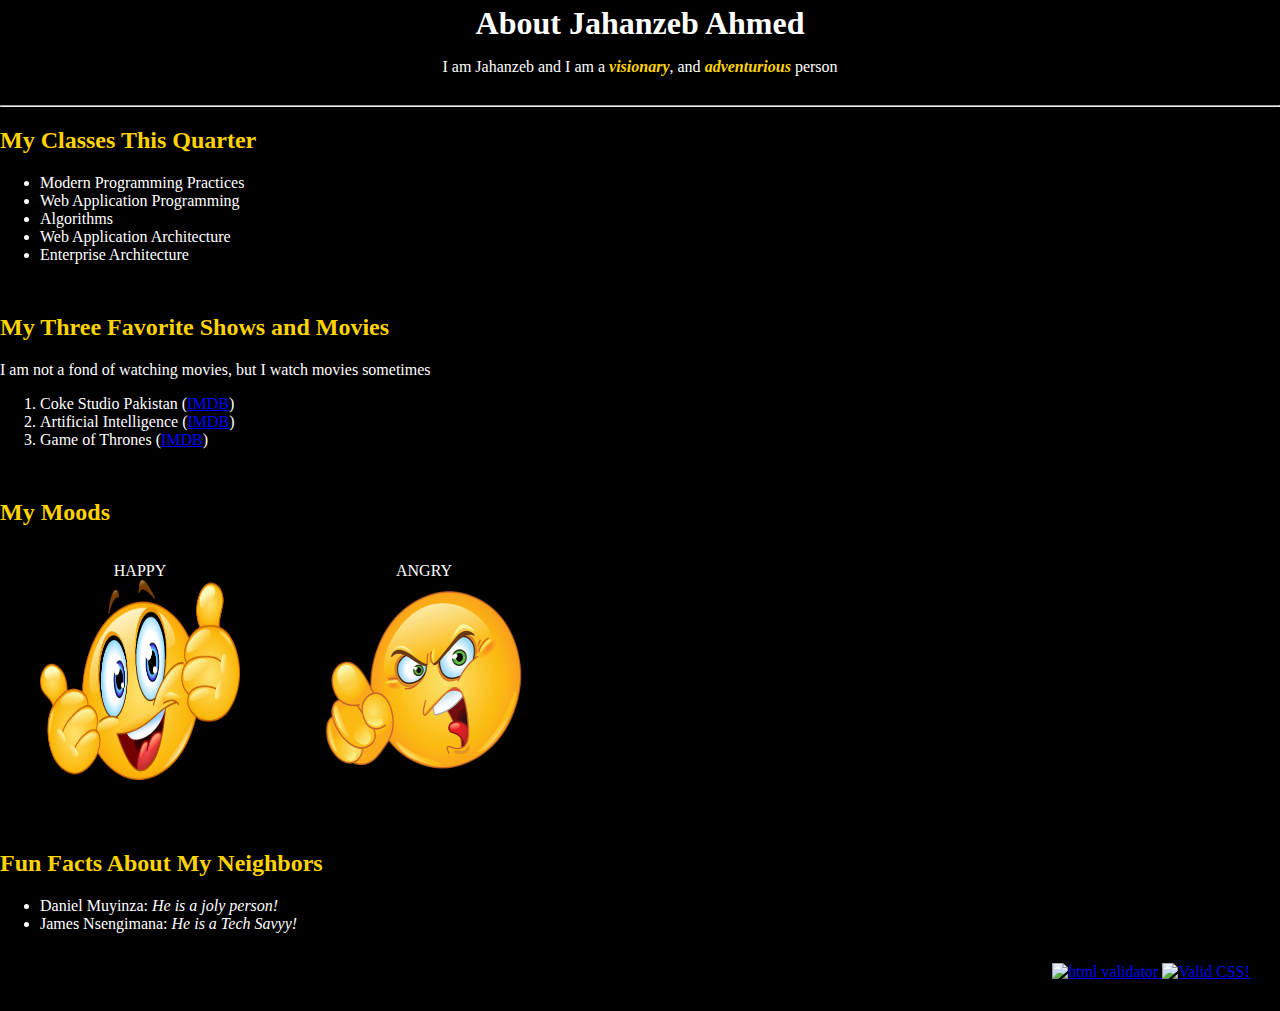
==== aboutme.html @ 7162e4f2 "aboutme page added" ====
<!DOCTYPE html>
<html lang="en">
<head>
	<title>About Me</title>
	<link rel="icon" href="resources/photo.jpg" type="image/jpg" sizes="16x16">
	<meta charset="utf-8"/>
</head>
<body style="margin:0px; background-color:black; color:white;">
	<div id="about-header" style="padding:5px; text-align:center">
		<h1 style="margin:0px">About Jahanzeb Ahmed</h1>
		<p>I am Jahanzeb and I am a <b><i style="color:#ffd300">visionary</i></b>, and <b><i style="color:#ffd300">adventurious</i></b> person</p>
	</div>
	<hr>
	<div>
		<h2 style="color:#ffd300">My Classes This Quarter</h2>
		<ul>
			<li>Modern Programming Practices</li>
			<li>Web Application Programming</li>
			<li>Algorithms</li>
			<li>Web Application Architecture</li>
			<li>Enterprise Architecture</li>
		</ul>
	</div>
	
	<div style="margin-top:50px">
		<h2 style="color:#ffd300">My Three Favorite Shows and Movies</h2>
		<p>I am not a fond of watching movies, but I watch movies sometimes</p>
		<ol>
			<li >Coke Studio Pakistan (<a href="https://www.imdb.com/title/tt2400629/" style="color:blue">IMDB</a>)</li>
			<li>Artificial Intelligence (<a href="https://www.imdb.com/title/tt0212720/" style="color:blue">IMDB</a>)</li>
			<li>Game of Thrones (<a href="https://www.imdb.com/title/tt0944947/" style="color:blue">IMDB</a>)</li>
		</ol>
	</div>
	
	<div style="margin-top:50px">
		<h2 style="color:#ffd300">My Moods</h2>
		<figure style="display:inline-block">
			<figcaption style="text-align:center">HAPPY</figcaption>
			<img src="resources/happy.png" alt="Mood-1"width="200" height="200">
		</figure>
		<figure style="display:inline-block">
			<figcaption style="text-align:center">ANGRY</figcaption>
			<img src="resources/angry.png" alt="Mood-2"width="200" height="200">
		</figure>
	</div>
	
	<div style="margin-top:50px">
		<h2 style="color:#ffd300">Fun Facts About My Neighbors</h2>
		<ul>
			<li>Daniel Muyinza: <i>He is a joly person!</i></li>
			<li>James Nsengimana: <i>He is a Tech Savyy!</i></li>
		</ul>
	</div>
	
	<div style="text-align:right; margin:30px">
		<a href="http://validator.w3.org/check/referer"> <img src="http://mumstudents.org/cs472/2014-09/images/w3c-html.png" alt="html validator"/> </a>
		<a href="https://jigsaw.w3.org/css-validator/check/referer"> <img src="http://jigsaw.w3.org/css-validator/images/vcss" alt="Valid CSS!"> </a>
	</div>
	
</body>
</html>
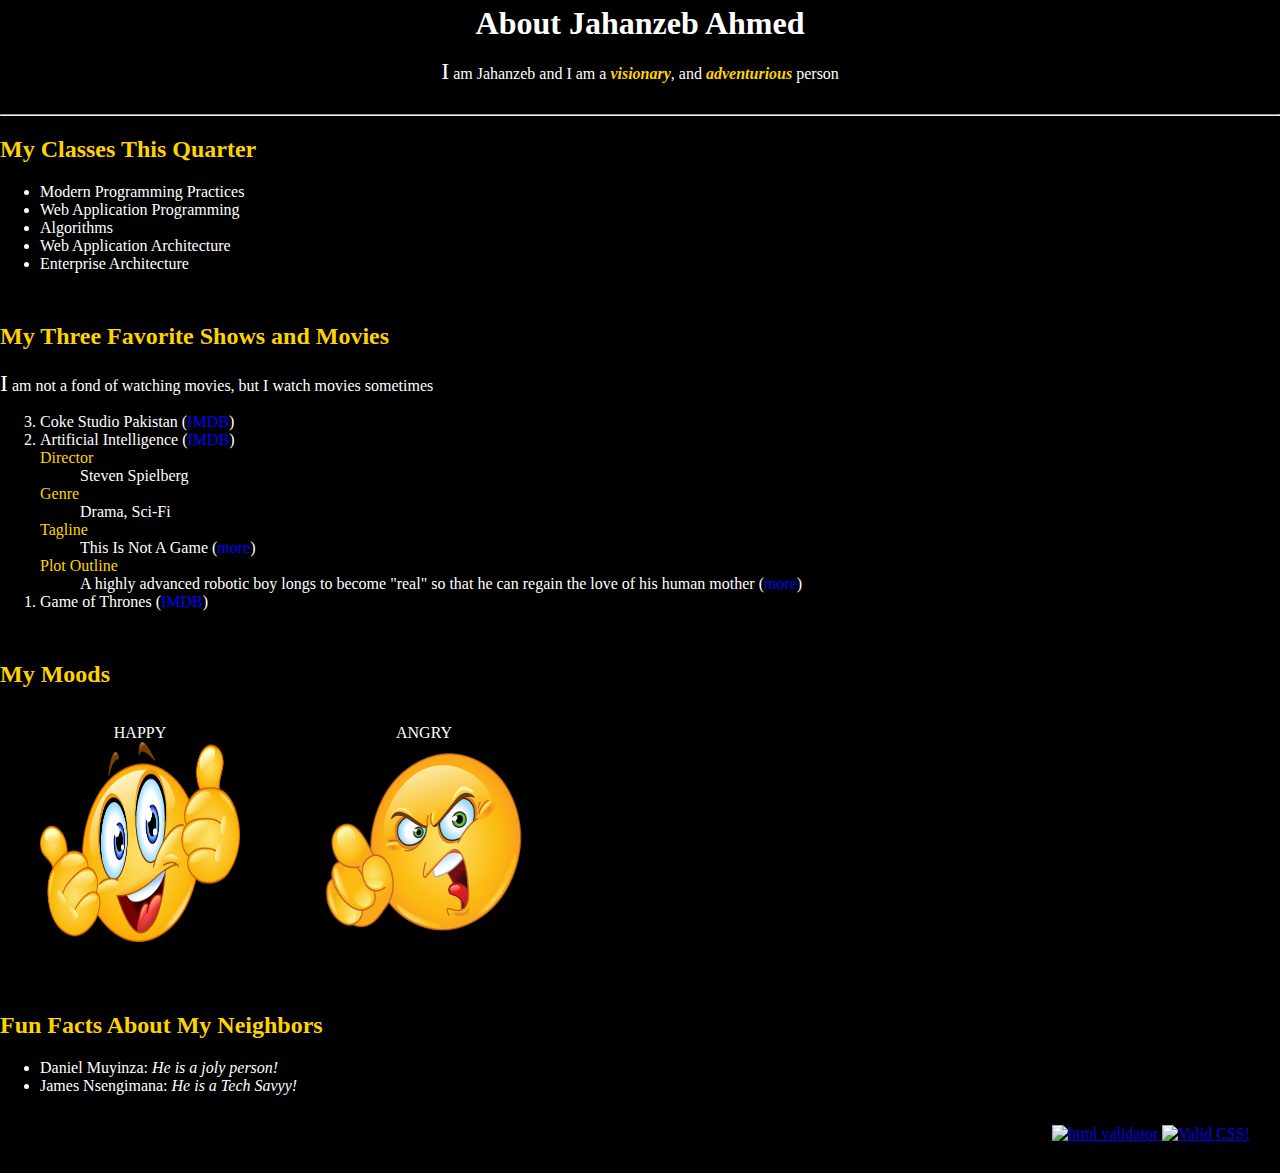
==== commit f3f7b4b0: "added style sheet" ====
--- a/aboutme.html
+++ b/aboutme.html
@@ -3,16 +3,17 @@
 <head>
 	<title>About Me</title>
 	<link rel="icon" href="resources/photo.jpg" type="image/jpg" sizes="16x16">
+	<link rel="stylesheet" type="text/css" href="style/styleme.css">
 	<meta charset="utf-8"/>
 </head>
-<body style="margin:0px; background-color:black; color:white;">
+<body id="body" style="margin:0px">
 	<div id="about-header" style="padding:5px; text-align:center">
 		<h1 style="margin:0px">About Jahanzeb Ahmed</h1>
-		<p>I am Jahanzeb and I am a <b><i style="color:#ffd300">visionary</i></b>, and <b><i style="color:#ffd300">adventurious</i></b> person</p>
+		<p>I am Jahanzeb and I am a <b class="highlight">visionary</b>, and <b class="highlight">adventurious</b> person</p>
 	</div>
 	<hr>
 	<div>
-		<h2 style="color:#ffd300">My Classes This Quarter</h2>
+		<h2>My Classes This Quarter</h2>
 		<ul>
 			<li>Modern Programming Practices</li>
 			<li>Web Application Programming</li>
@@ -23,36 +24,50 @@
 	</div>
 	
 	<div style="margin-top:50px">
-		<h2 style="color:#ffd300">My Three Favorite Shows and Movies</h2>
+		<h2>My Three Favorite Shows and Movies</h2>
 		<p>I am not a fond of watching movies, but I watch movies sometimes</p>
-		<ol>
-			<li >Coke Studio Pakistan (<a href="https://www.imdb.com/title/tt2400629/" style="color:blue">IMDB</a>)</li>
-			<li>Artificial Intelligence (<a href="https://www.imdb.com/title/tt0212720/" style="color:blue">IMDB</a>)</li>
-			<li>Game of Thrones (<a href="https://www.imdb.com/title/tt0944947/" style="color:blue">IMDB</a>)</li>
+		<ol reversed>
+			<li >Coke Studio Pakistan (<a class="anchor" href="https://www.imdb.com/title/tt2400629/">IMDB</a>)</li>
+			<li>Artificial Intelligence (<a class="anchor" href="https://www.imdb.com/title/tt0212720/">IMDB</a>)
+				<dl>
+					<dt>Director</dt>
+					<dd>Steven Spielberg</dd>
+					<dt>Genre</dt>
+					<dd>Drama, Sci-Fi</dd>
+					<dt>Tagline</dt>
+					<dd>This Is Not A Game (<a class="anchor" href="https://www.imdb.com/title/tt0212720/taglines?ref_=tt_stry_tg">more</a>)</dd>
+					<dt>Plot Outline</dt>
+					<dd>A highly advanced robotic boy longs to become "real" so that he can regain the love of his human mother 
+						(<a class="anchor" href="https://www.imdb.com/title/tt0212720/plotsummary?ref_=tt_stry_pl">more</a>)
+					</dd>
+				</dl>
+			</li>
+			
+			<li>Game of Thrones (<a class="anchor" href="https://www.imdb.com/title/tt0944947/">IMDB</a>)</li>
 		</ol>
 	</div>
 	
 	<div style="margin-top:50px">
-		<h2 style="color:#ffd300">My Moods</h2>
+		<h2>My Moods</h2>
 		<figure style="display:inline-block">
 			<figcaption style="text-align:center">HAPPY</figcaption>
-			<img src="resources/happy.png" alt="Mood-1"width="200" height="200">
+			<img src="resources/happy.png" alt="Mood-1" width="200" height="200">
 		</figure>
 		<figure style="display:inline-block">
 			<figcaption style="text-align:center">ANGRY</figcaption>
-			<img src="resources/angry.png" alt="Mood-2"width="200" height="200">
+			<img src="resources/angry.png" alt="Mood-2" width="200" height="200">
 		</figure>
 	</div>
 	
 	<div style="margin-top:50px">
-		<h2 style="color:#ffd300">Fun Facts About My Neighbors</h2>
+		<h2>Fun Facts About My Neighbors</h2>
 		<ul>
 			<li>Daniel Muyinza: <i>He is a joly person!</i></li>
 			<li>James Nsengimana: <i>He is a Tech Savyy!</i></li>
 		</ul>
 	</div>
 	
-	<div style="text-align:right; margin:30px">
+	<div id="validator">
 		<a href="http://validator.w3.org/check/referer"> <img src="http://mumstudents.org/cs472/2014-09/images/w3c-html.png" alt="html validator"/> </a>
 		<a href="https://jigsaw.w3.org/css-validator/check/referer"> <img src="http://jigsaw.w3.org/css-validator/images/vcss" alt="Valid CSS!"> </a>
 	</div>
--- a/style/styleme.css
+++ b/style/styleme.css
@@ -0,0 +1,31 @@
+#body {
+	background-color:black;
+	color: white;
+}
+
+.anchor {
+	color:blue;
+	text-decoration: none
+}
+
+h2,dt {
+	color:#ffd300;
+}
+
+b.highlight {
+	font-style: italic;
+	color:#ffd300;
+}
+
+div#validator {
+	text-align:right;
+	margin:30px
+}
+
+a.anchor:hover {
+	text-decoration: underline;
+}
+
+P:first-letter {
+    font-size: 1.5em;
+}